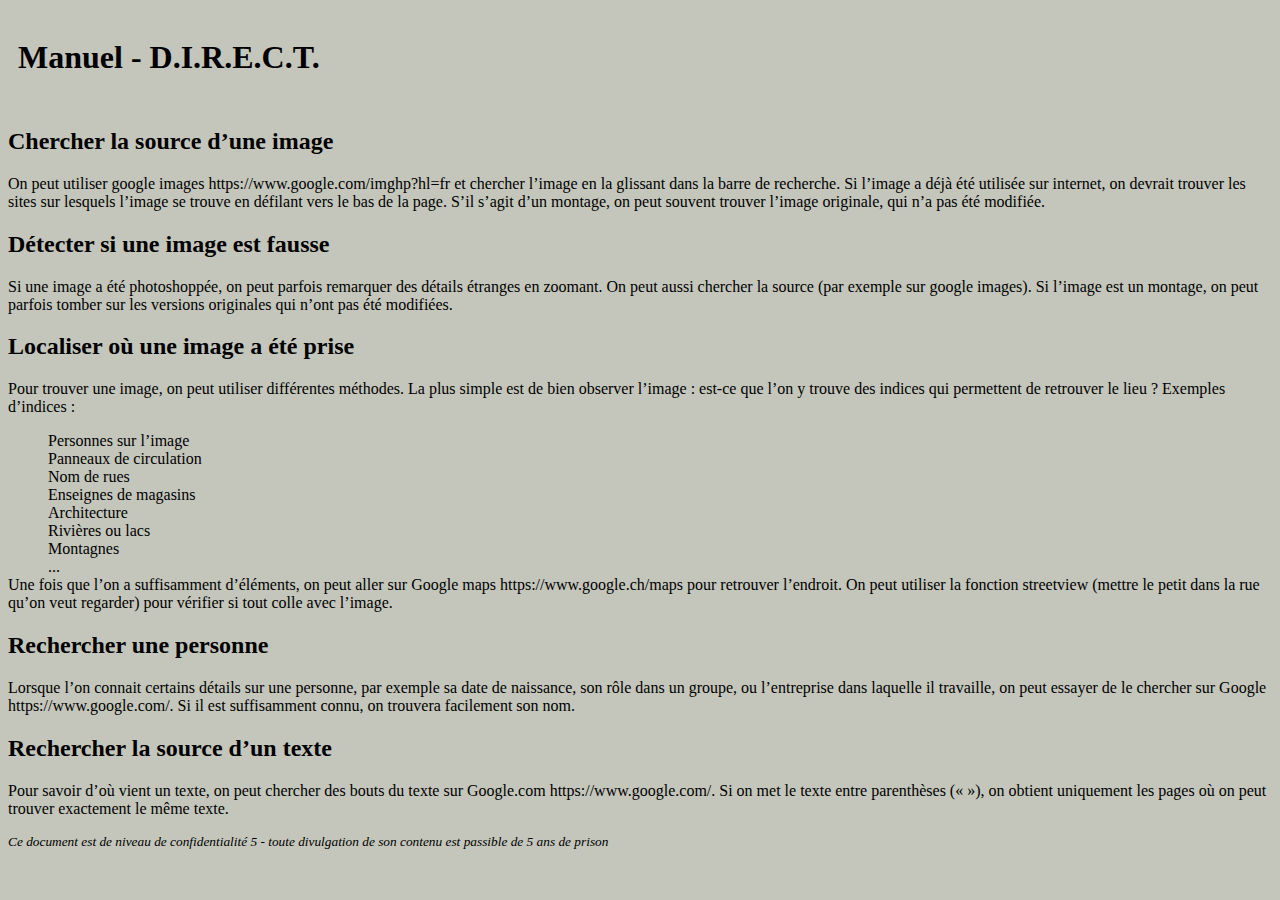
==== manuel.html @ 8c2e4ede "v0.01 Functionnal prototype" ====
<!DOCTYPE html>
<html lang="en">
<head>
    <meta charset="UTF-8">
    <meta name="viewport" content="width=device-width, initial-scale=1.0">
    <link rel="stylesheet" href="styles.css">
    <title>Manuel - Confidentiel</title>
</head>
<body>
    <div class="sidebar">
        <h1>Manuel - D.I.R.E.C.T.</h1>
    </div>
    <div class="content">
        <h2>Chercher la source d’une image</h2>
        <p>On peut utiliser google images https://www.google.com/imghp?hl=fr et chercher l’image en la glissant dans la barre de recherche. Si l’image a déjà été utilisée sur internet, on devrait trouver les sites sur lesquels l’image se trouve en défilant vers le bas de la page.
        S’il s’agit d’un montage, on peut souvent trouver l’image originale, qui n’a pas été modifiée.</p>
        <h2>Détecter si une image est fausse</h2>
        <p>Si une image a été photoshoppée, on peut parfois remarquer des détails étranges en zoomant. On peut aussi chercher la source (par exemple sur google images). Si l’image est un montage, on peut parfois tomber sur les versions originales qui n’ont pas été modifiées.</p>
        <h2>Localiser où une image a été prise</h2>
        <p>Pour trouver une image, on peut utiliser différentes méthodes. La plus simple est de bien observer l’image : est-ce que l’on y trouve des indices qui permettent de retrouver le lieu ?
        Exemples d’indices :
        <ul>
            <li>Personnes sur l’image</li>
            <li>Panneaux de circulation</li>
            <li>Nom de rues</li>
            <li>Enseignes de magasins</li>
            <li>Architecture</li>
            <li>Rivières ou lacs</li>
            <li>Montagnes</li>
            <li>...</li>
        </ul>
        Une fois que l’on a suffisamment d’éléments, on peut aller sur Google maps https://www.google.ch/maps pour retrouver l’endroit. On peut utiliser la fonction streetview (mettre le petit   dans la rue qu’on veut regarder) pour vérifier si tout colle avec l’image.
        </p>
        <h2>Rechercher une personne</h2>
        <p>Lorsque l’on connait certains détails sur une personne, par exemple sa date de naissance, son rôle dans un groupe, ou l’entreprise dans laquelle il travaille, on peut essayer de le chercher sur Google https://www.google.com/. Si il est suffisamment connu, on trouvera facilement son nom.
        </p>
        <h2>Rechercher la source d’un texte</h2>
        <p>Pour savoir d’où vient un texte, on peut chercher des bouts du texte sur Google.com https://www.google.com/. Si on met le texte entre parenthèses («  »), on obtient uniquement les pages où on peut trouver exactement le même texte. 
        </p>
        <p class="footertxt">Ce document est de niveau de confidentialité 5 -  toute divulgation de son contenu est passible de 5 ans de prison</p>
        <!-- 
        <h2>Ouvrir un dossier .zip</h2>
        <p>Double cliquer sur le dossier. Si le dossier est protégé par un mot de passe, entrer le mot de passe. Ouvrir le nouveau dossier qui a été créé.</p>
        -->
    </div>

</body>
<script src="scripts.js"></script> 
</html>
---- styles.css ----
body {
    display: flex;
    flex-direction: column;
    background-color: #8487707a;
}

header {
    display: flex;
    justify-content: space-between;
}

main {
    display: flex;
    justify-content: space-around;
}

.sidebar {
    margin: 10px;
    display: flex;
    flex-direction: column;
    width: 500px;
}

.dossiers {
    display: flex;
    font-size: larger;
}

.workspace {
    display: flex;
    width: 1000px;
}

.docDisplay {
    flex: 1 1 auto;
}

#motsDePasse {
    display: flex;
    flex-direction: column; 
}

mark.secret {
    background-color: black;
}

.footertxt {
    font-style: italic;
    font-size: smaller;
}

.identité {
    display: flex;
    justify-content: center;
    flex-direction: column;
    margin: 20px;
}

.photoID {
    background-color: rgb(255, 255, 255);
    height: 4.5cm;
    width: 3.5cm;
}

fieldset {
    border: 0;
    margin: 0;
    padding: 0;
}

/* Add filetree structure */
ul, li {
    list-style-type: none;
    margin: 0;
}

span.line {
    border-bottom: 1px solid;
    border-left: 1px solid;
    height: 1.5rem;
    width: 2rem;
    display: inline-block;
    margin-bottom: 0.3rem;
    margin-left: 1rem;
}

.root > ul {
    padding-left: 0;
}

/* Add folder and file icons*/
span.folder::before {
    content: "\1F5C0";
    color: black;
    display: inline;
  }

span.folder-open::before {
    content: "\1F5C1";
  }

span.file::before {
    content: "\1F5CB";
    color: black;
    display: inline;
  }

span.picture::before {
    content: "\1F5BB";
    color: black;
    display: inline;
  }

/* Hide the nested list, selects all ul inside li */
li ul { 
    display: none;
  }
  
/* Show the nested list when the user clicks on the folder (javascript) */
.active {
    display: block;
}
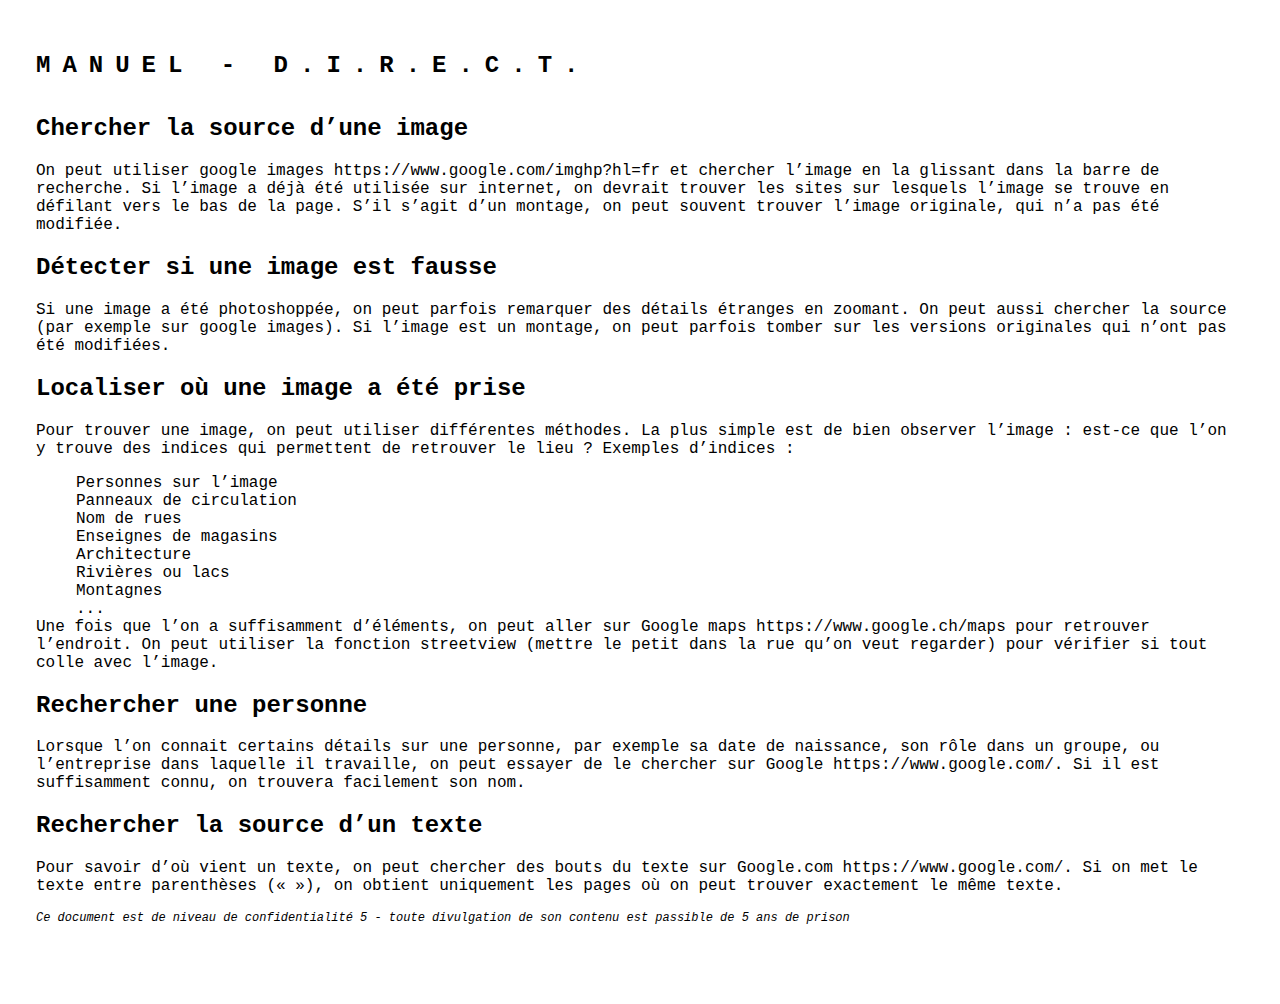
==== commit 48dc02f6: "ui and style change" ====
--- a/manuel.html
+++ b/manuel.html
@@ -5,6 +5,11 @@
     <meta name="viewport" content="width=device-width, initial-scale=1.0">
     <link rel="stylesheet" href="styles.css">
     <title>Manuel - Confidentiel</title>
+    <style>
+        body {
+          margin: 20px;
+        }
+    </style>
 </head>
 <body>
     <div class="sidebar">
--- a/styles.css
+++ b/styles.css
@@ -1,12 +1,29 @@
+html,
 body {
-    display: flex;
+  font-size: 1rem;
+}
+
+body {
+    display: grid;
     flex-direction: column;
-    background-color: #8487707a;
+    padding: 1em;
+    font-family: monospace;
+    background-color: #ffffff;
+}
+
+h1 {
+    text-transform: uppercase;
+    letter-spacing: 0.5em;
+    font-size: 1.5em;
+    overflow: hidden;
+    text-overflow: ellipsis;
 }
 
 header {
     display: flex;
     justify-content: space-between;
+    margin-left: 50px;
+    margin-right: 50px;
 }
 
 main {
@@ -14,11 +31,10 @@
     justify-content: space-around;
 }
 
+/* Dossiers */
 .sidebar {
-    margin: 10px;
     display: flex;
     flex-direction: column;
-    width: 500px;
 }
 
 .dossiers {
@@ -26,18 +42,19 @@
     font-size: larger;
 }
 
+/* workspace iframe */
 .workspace {
-    display: flex;
-    width: 1000px;
+    max-width: 45vw ;
+    min-width: 45vw;
+    text-align: center;
+    border: 0.25em solid black;
+    box-shadow: 1em 1em 0 0 black;
 }
 
 .docDisplay {
-    flex: 1 1 auto;
-}
-
-#motsDePasse {
-    display: flex;
-    flex-direction: column; 
+    width: 100%;
+    height: 100%;
+    border: none;
 }
 
 mark.secret {
@@ -45,28 +62,68 @@
 }
 
 .footertxt {
-    font-style: italic;
-    font-size: smaller;
+ font-style: italic;
+ font-size: small;
 }
 
+/* identité */
 .identité {
     display: flex;
-    justify-content: center;
     flex-direction: column;
-    margin: 20px;
+    padding-left: 1.4em;
 }
 
 .photoID {
     background-color: rgb(255, 255, 255);
     height: 4.5cm;
     width: 3.5cm;
+    border: 0.2em solid black;
+    text-align: center;
 }
 
-fieldset {
-    border: 0;
-    margin: 0;
-    padding: 0;
+.photoID img {
+    height: 4.5cm;
+    width: 3.5cm;
 }
+
+input.answer, .fakeInput {
+    display: inline-block;
+    width: 8em;
+    position: relative;
+    top: -3em;
+    font-style: italic;
+}
+
+.fakeInput {
+    top: -2.8em;
+    border-bottom: 1px solid black;
+}
+  
+label {
+    display: inline-block;
+    width: 6em;
+    margin-right: 1.5em;
+    padding-top: 1.5em;
+}
+
+/* Progress bar */
+#progressBar {
+    height: 15px;
+    -webkit-appearance: none;
+    -moz-appearance: none;
+    appearance: none;
+}
+
+#progressBar::-webkit-progress-value,
+#progressBar::-moz-progress-bar {
+    background-color: black;
+}
+
+#progress {
+    margin-bottom: 10px;
+    text-transform: uppercase;
+}
+
 
 /* Add filetree structure */
 ul, li {
@@ -119,4 +176,6 @@
 /* Show the nested list when the user clicks on the folder (javascript) */
 .active {
     display: block;
-}+}
+
+
